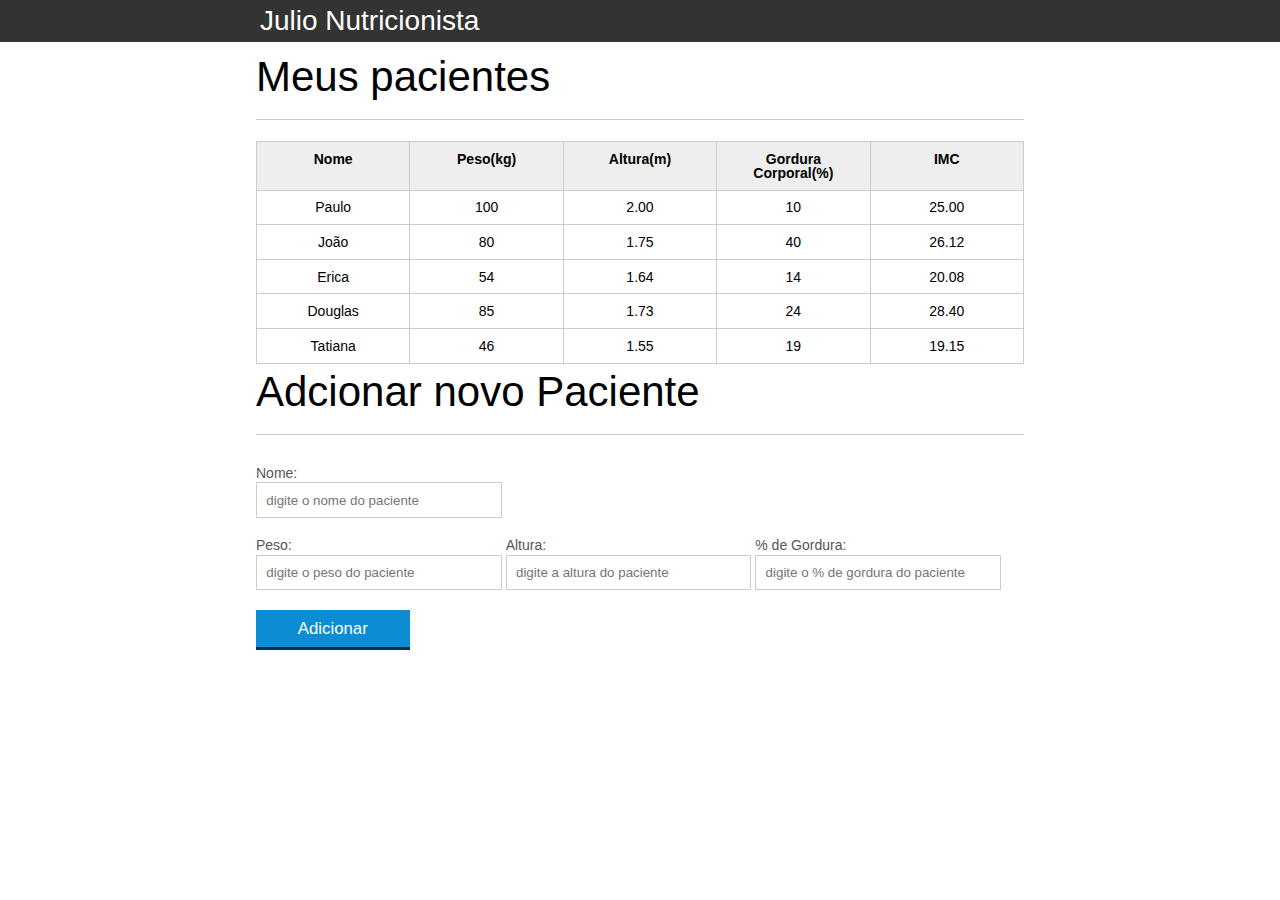
==== JavaScript/index.html @ 24b32e53 "Add files via upload" ====
<!DOCTYPE html>
<html lang="pt-br">
	<head>
		<meta charset="UTF-8">
		<title>Aparecida Nutrição</title>
		<link rel="icon" href="favicon.ico" type="image/x-icon">
		<link rel="stylesheet" type="text/css" href="css/reset.css">
		<link rel="stylesheet" type="text/css" href="css/index.css">

	</head>
	<body>

		<header>
			<div class="container">
				<h1 class="titulo">Aparecida Nutrição</h1>
			</div>
		</header>
		<main>
			<section class="container">
				<h2>Meus pacientes</h2>
				<table>
					<thead>
						<tr>
							<th>Nome</th>
							<th>Peso(kg)</th>
							<th>Altura(m)</th>
							<th>Gordura Corporal(%)</th>
							<th>IMC</th>
						</tr>
					</thead>
					<tbody id="tabela-pacientes">
						<tr class="paciente" id="primeiroPaciente">
							<td class="info-nome">Paulo</td>
							<td class="info-peso">100</td>
							<td class="info-altura">2.00</td>
							<td class="info-gordura">10</td>
							<td class="info-imc">0</td>
						</tr>

						<tr class="paciente" >
							<td class="info-nome">João</td>
							<td class="info-peso">80</td>
							<td class="info-altura">1.75</td>
							<td class="info-gordura">40</td>
							<td class="info-imc">0</td>
						</tr>

						<tr class="paciente" >
							<td class="info-nome">Erica</td>
							<td class="info-peso">54</td>
							<td class="info-altura">1.64</td>
							<td class="info-gordura">14</td>
							<td class="info-imc">0</td>
						</tr>

						<tr class="paciente">
							<td class="info-nome">Douglas</td>
							<td class="info-peso">85</td>
							<td class="info-altura">1.73</td>
							<td class="info-gordura">24</td>
							<td class="info-imc">0</td>
						</tr>
						<tr class="paciente" >
							<td class="info-nome">Tatiana</td>
							<td class="info-peso">46</td>
							<td class="info-altura">1.55</td>
							<td class="info-gordura">19</td>
							<td class="info-imc">0</td>
						</tr>
					</tbody>
				</table>

			</section>
		</main>
		<section class="container">
			<h2 id="titulo-form">Adcionar novo Paciente</h2>
			<form id="form-add">
				<div class="grupo">
					<label for="name">Nome:</label>
					<input id="nome" type="text" name="nome" placeholder="digite o nome do paciente" class="campo">
				</div><br>
				<div class="grupo">	
					<label for="peso">Peso:</label>
					<input id="peso" type="text" name="peso" placeholder="digite o peso do paciente" class="campo campo-medio">
				</div>
				<div class="grupo">
					<label for="altura">Altura:</label>
					<input id="altura" type="text" name="altura" placeholder="digite a altura do paciente" class="campo campo-medio">
				</div>
				<div class="grupo">
					<label for="gordura">% de Gordura:</label>
					<input id="gordura" type="text" name="gordura" placeholder="digite o % de gordura do paciente" class=" campo campo-medio">
				</div>

				<button id="adicionar-paciente" class="botao bto-principal">Adicionar</button>
			</form>
		</section>
		<script src="js/calcularImc.js"></script>
		<script src="js/form.js"></script>
	</body>
</html>
---- JavaScript/css/index.css ----
*{
	box-sizing: border-box;
 }

body{
	font-family: "Helvetica Neue", "Helvetica", Helvetica, Arial, sans-serif;
	font-size: 14px;
}

header{
	background-color: #333;
	height: 3em;
	color: #FFF;
	margin-bottom: 1em;
}

header h1{
	font-size: 2em;
	display:inline-block;
	vertical-align:	middle;
}
header h2{
	font-size: 2em;
	display:inline-block;
	vertical-align:middle;
} 

header .container:before{
	content: '';
	display:inline-block;	
	height: 100%;
	vertical-align:	middle;
}

.container{
	width: 60%;
	height: 100%;
	margin: 0 auto;
}

section{
	margin: 2em 0;
	overflow: hidden;
}

section h2{
	font-size: 3em;
	display: block;
	padding-bottom: .5em;
	border-bottom: 1px solid #ccc;
	margin-bottom: .5em;
}

table{
	width: 100%;
	margin-bottom : .5em;
    table-layout: fixed;

}

td, th {
	padding: .7em;
	margin: 0;
	border: 1px solid #ccc;
	text-align: center;
}

th{
	font-weight: bold;
	background-color: #EEE;
}

label{
	color: #555;
	display: block;
	margin-bottom: .2em;
}

.campo{
	margin: 0;
	padding-bottom: 1em;
	width: 100%;
	border: 1px solid #ccc;
	padding: .7em;
	width: 100%;
}

.campo-medio{
	display: inline-block;
	padding-right: .5em;
}

.grupo{
	width: 32%;
	display: inline-block;
	padding: 10px 0px;
}

button{
	padding: .5em 2em;
	border: 0;
	border-bottom: 3px solid;
	font-size: 1.2em;
	cursor: pointer;
	margin: 0;
	margin-top: -3px;
	color: #fff;
	background-color:#0c8cd3;
	border-color: #04324c;
	width: 20%;
    display: block;
    clear: both;
    margin: 10px 0px;

}

button:active{
	margin-top:0px;
	border: 0;
}

button[disabled=disabled], button:disabled {
    background-color: gray;
	border-color: darkgray;

}

.adicionar-paciente{
    margin-top: 30px;
}

.campo-invalido{
	border: 1px solid red;
}

.paciente-invalido{
	background-color: red;
	color: white; 
}
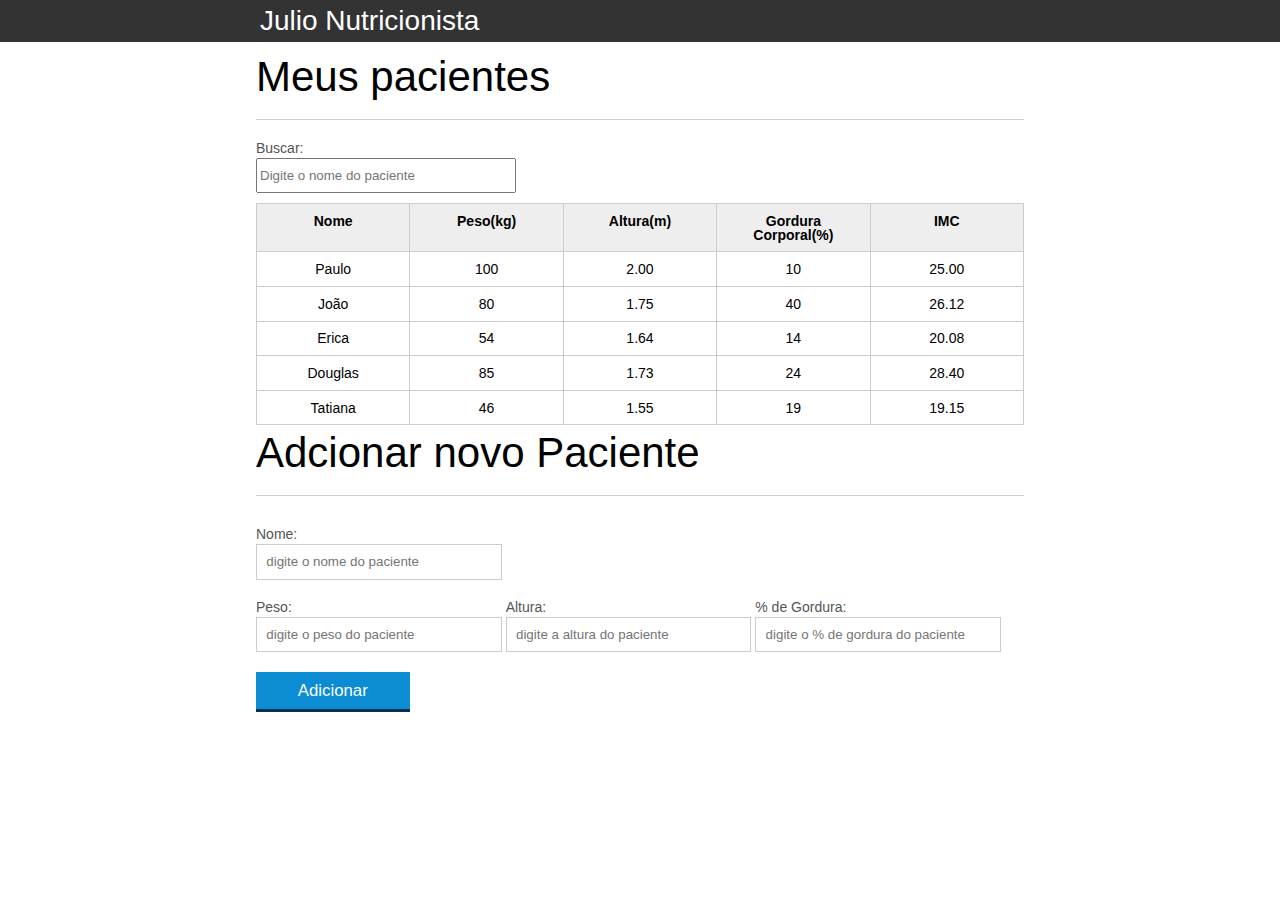
==== commit 38e97f38: "expressão regular para filtrar" ====
--- a/JavaScript/index.html
+++ b/JavaScript/index.html
@@ -18,6 +18,9 @@
 		<main>
 			<section class="container">
 				<h2>Meus pacientes</h2>
+
+				<label for="filtro">Buscar:</label>
+				<input type="text" name="filtro" id="filtro" placeholder="Digite o nome do paciente">
 				<table>
 					<thead>
 						<tr>
@@ -74,6 +77,9 @@
 		</main>
 		<section class="container">
 			<h2 id="titulo-form">Adcionar novo Paciente</h2>
+			<ul id="mensagem-erro">
+				
+			</ul> 
 			<form id="form-add">
 				<div class="grupo">
 					<label for="name">Nome:</label>
@@ -97,5 +103,7 @@
 		</section>
 		<script src="js/calcularImc.js"></script>
 		<script src="js/form.js"></script>
+		<script src="js/removerPaciente.js"></script>
+		<script src="js/filtrar.js"></script>
 	</body>
 </html>
--- a/JavaScript/css/index.css
+++ b/JavaScript/css/index.css
@@ -137,3 +137,18 @@
 	background-color: red;
 	color: white; 
 }
+#mensagem-erro{
+	color: red;
+}
+.fadeOut{
+	opacity: 0;
+	transition: 0.5s;
+}
+#filtro{
+	width: 260px;
+	height: 35px;
+	margin-bottom: 10px;
+}
+.ocultar{
+	display: none;
+}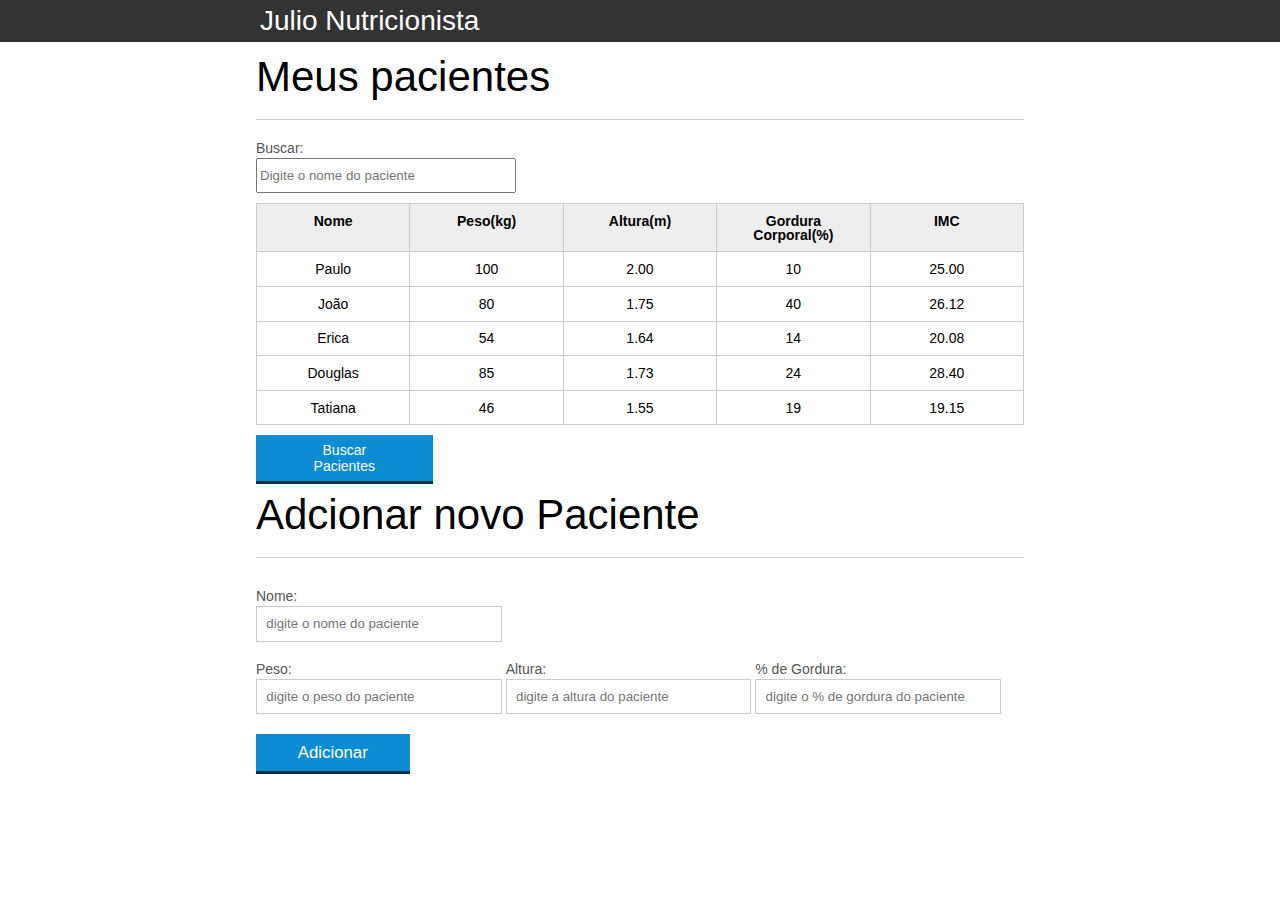
==== commit 4b3039f0: "AJAX" ====
--- a/JavaScript/index.html
+++ b/JavaScript/index.html
@@ -73,6 +73,8 @@
 					</tbody>
 				</table>
 
+				<button id="buscar-pacientes" class="bto-buscar">Buscar Pacientes</button>
+
 			</section>
 		</main>
 		<section class="container">
@@ -98,12 +100,13 @@
 					<input id="gordura" type="text" name="gordura" placeholder="digite o % de gordura do paciente" class=" campo campo-medio">
 				</div>
 
-				<button id="adicionar-paciente" class="botao bto-principal">Adicionar</button>
+				<button id="adicionar-paciente" class="bto-principal">Adicionar</button>
 			</form>
 		</section>
 		<script src="js/calcularImc.js"></script>
 		<script src="js/form.js"></script>
 		<script src="js/removerPaciente.js"></script>
 		<script src="js/filtrar.js"></script>
+		<script src="js/buscarPacientes.js"></script>
 	</body>
 </html>
--- a/JavaScript/css/index.css
+++ b/JavaScript/css/index.css
@@ -96,7 +96,7 @@
 	padding: 10px 0px;
 }
 
-button{
+.bto-principal{
 	padding: .5em 2em;
 	border: 0;
 	border-bottom: 3px solid;
@@ -111,6 +111,22 @@
     display: block;
     clear: both;
     margin: 10px 0px;
+
+}
+.bto-buscar{
+	padding: .5em 2.5em; /*largura e altura*/
+	border: 0; /*borda interna do button*/
+	border-bottom: 3px solid; /*margem de baixo(linha(solid)de baixo)*/
+	font-size: 1em; /*tamanho da fonte da letra*/
+	cursor: pointer; /*deixa o mouse em formato de mãozinha*/
+	margin-top: 2px;/*margem de cima*/
+	color: #fff;/*cor da fonte*/
+	background-color: #0c8cd3;/*cor do fundo*/
+	border-color: #04324c;/*cor da borda(linha de baixo)*/
+	width: 23%;/*tamanho da janela em relação a margem da pagina*/
+	display: block; /*organiza em bloco*/
+	clear: both; /*faz "flutuar" em baixo de outro objeto*/
+	margin: 10px 0px;/*margem lateral*/
 
 }
 
